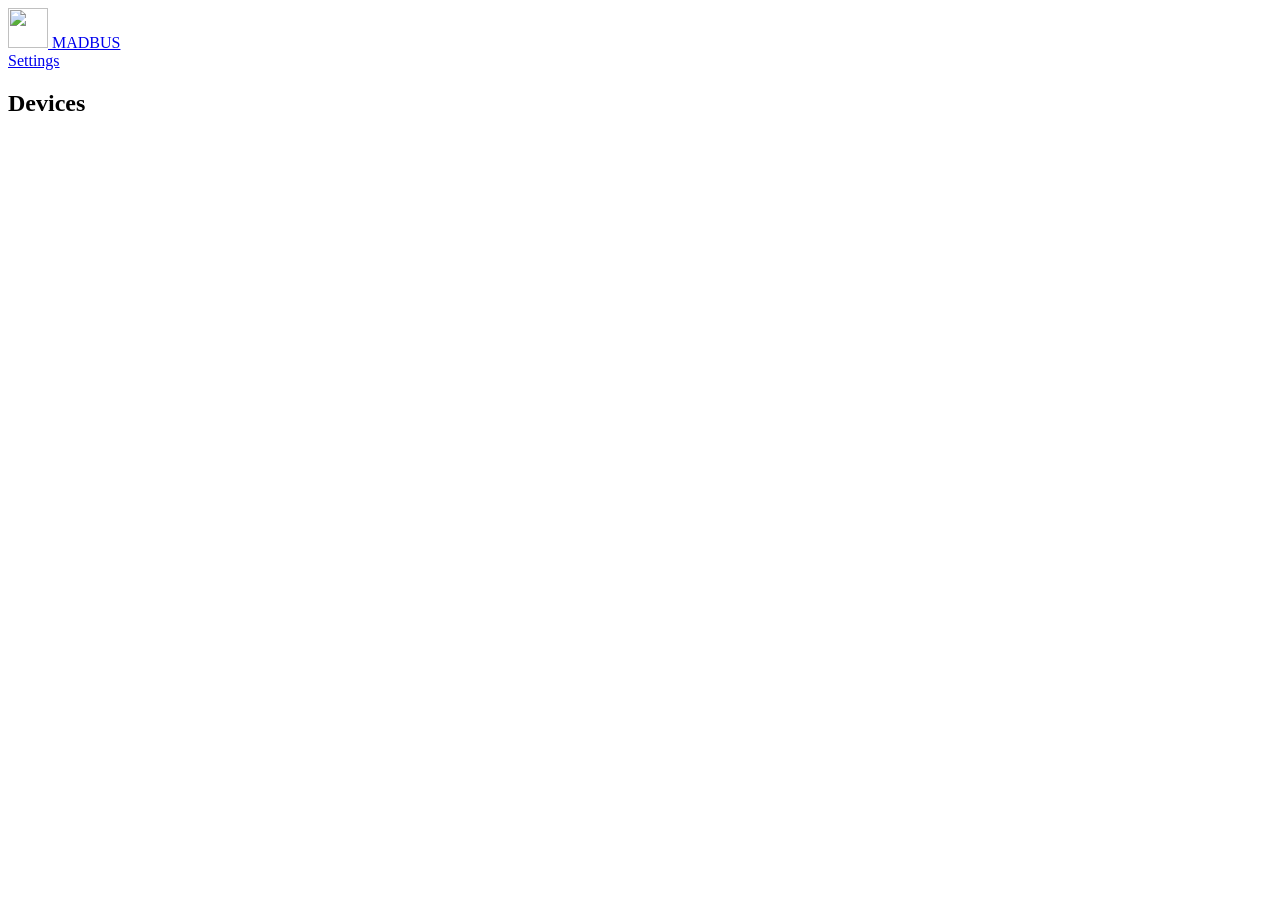
==== web/index.html @ e868245b "Built first page of web UI" ====
<!DOCTYPE html>
<html lang="en">
<head>
  <meta charset="utf-8">
  <meta name="viewport" content="width=device-width, initial-scale=1">
  <title>Madbus</title>
  <link rel="icon" href="/logo.svg">
  <link rel="stylesheet" href="/style.css">
</head>
<body>
  <header class="topbar">
    <a class="brand" href="/">
      <img class="brand-mark" src="/logo.svg" alt="" width="40" height="40">
      <span class="brand-name">MADBUS</span>
    </a>
    <nav class="nav">
      <a class="nav-link" href="#" data-nav="settings">Settings</a>
    </nav>
  </header>

  <main class="content">
    <div id="banner" class="banner" hidden></div>
    <section>
      <h1 class="section-title">Devices</h1>
      <div id="device-list" class="device-list"></div>
      <p id="empty" class="empty" hidden>No devices registered yet.</p>
    </section>
  </main>

  <div id="toast" class="toast" hidden></div>
  <script src="/app.js"></script>
</body>
</html>
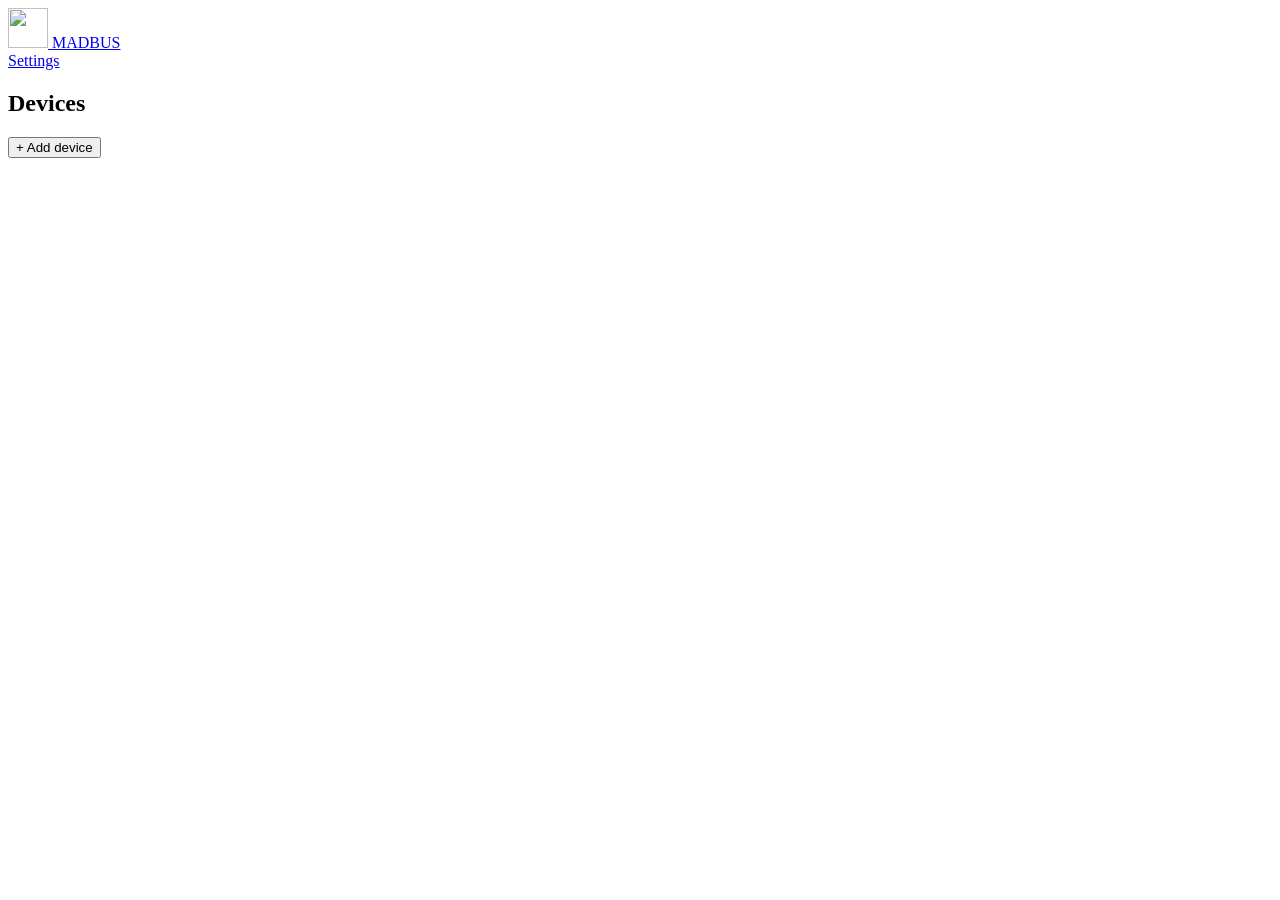
==== commit 6f2748ae: "Added device configuration" ====
--- a/web/index.html
+++ b/web/index.html
@@ -14,20 +14,93 @@
       <span class="brand-name">MADBUS</span>
     </a>
     <nav class="nav">
-      <a class="nav-link" href="#" data-nav="settings">Settings</a>
+      <a class="nav-link" href="/settings.html">Settings</a>
     </nav>
   </header>
 
   <main class="content">
     <div id="banner" class="banner" hidden></div>
     <section>
-      <h1 class="section-title">Devices</h1>
+      <div class="section-head">
+        <h1 class="section-title">Devices</h1>
+        <button id="add-device" class="btn btn-primary btn-sm">+ Add device</button>
+      </div>
       <div id="device-list" class="device-list"></div>
-      <p id="empty" class="empty" hidden>No devices registered yet.</p>
+      <p id="empty" class="empty" hidden>No devices yet. Add one to get started.</p>
     </section>
   </main>
 
-  <div id="toast" class="toast" hidden></div>
+  <dialog id="device-dialog" class="dialog">
+    <form id="device-form">
+      <h2 id="dialog-title" class="dialog-title">Add device</h2>
+      <div id="form-msg" class="form-msg" hidden></div>
+
+      <div class="field">
+        <label class="field-label" for="d-id">ID</label>
+        <div class="field-input"><input type="text" id="d-id" placeholder="meter-1" spellcheck="false"></div>
+        <p class="field-hint">Lowercase letters, digits, hyphens. Cannot be changed later.</p>
+      </div>
+      <div class="field">
+        <label class="field-label" for="d-name">Name</label>
+        <div class="field-input"><input type="text" id="d-name" placeholder="Main Meter"></div>
+      </div>
+      <div class="field">
+        <label class="field-label" for="d-profile">Profile</label>
+        <div class="field-input"><select id="d-profile"></select></div>
+      </div>
+      <div class="field-row">
+        <div class="field">
+          <label class="field-label" for="d-unit">Unit ID</label>
+          <div class="field-input"><input type="number" id="d-unit" min="0" max="255" value="1"></div>
+        </div>
+        <div class="field">
+          <label class="field-label" for="d-poll">Poll interval</label>
+          <div class="field-input"><input type="number" id="d-poll" min="1" max="3600" placeholder="default"><span class="field-unit">sec</span></div>
+        </div>
+      </div>
+
+      <div class="field">
+        <label class="field-label" for="d-port">Hardware Interface</label>
+        <div class="field-input">
+          <select id="d-port"></select>
+          <button type="button" id="rescan-ports" class="icon-btn" title="Rescan for connected hardware">Rescan</button>
+        </div>
+        <p class="field-hint">The USB serial adapter your device is wired to. Choose <em>Mock</em> to synthesize readings without hardware.</p>
+      </div>
+
+      <div id="serial-settings">
+        <h3 class="form-subhead">Serial settings</h3>
+        <div class="field-row">
+          <div class="field">
+            <label class="field-label" for="d-baud">Baud</label>
+            <div class="field-input"><input type="number" id="d-baud" value="9600"></div>
+          </div>
+          <div class="field">
+            <label class="field-label" for="d-parity">Parity</label>
+            <div class="field-input">
+              <select id="d-parity"><option value="none">None</option><option value="even">Even</option><option value="odd">Odd</option></select>
+            </div>
+          </div>
+        </div>
+        <div class="field-row">
+          <div class="field">
+            <label class="field-label" for="d-databits">Data bits</label>
+            <div class="field-input"><input type="number" id="d-databits" value="8" min="5" max="8"></div>
+          </div>
+          <div class="field">
+            <label class="field-label" for="d-stopbits">Stop bits</label>
+            <div class="field-input"><input type="number" id="d-stopbits" value="1" min="1" max="2"></div>
+          </div>
+        </div>
+      </div>
+
+      <div class="dialog-actions">
+        <button type="button" id="dialog-cancel" class="btn btn-ghost">Cancel</button>
+        <button type="submit" class="btn btn-primary">Save</button>
+      </div>
+    </form>
+  </dialog>
+
   <script src="/app.js"></script>
 </body>
 </html>
